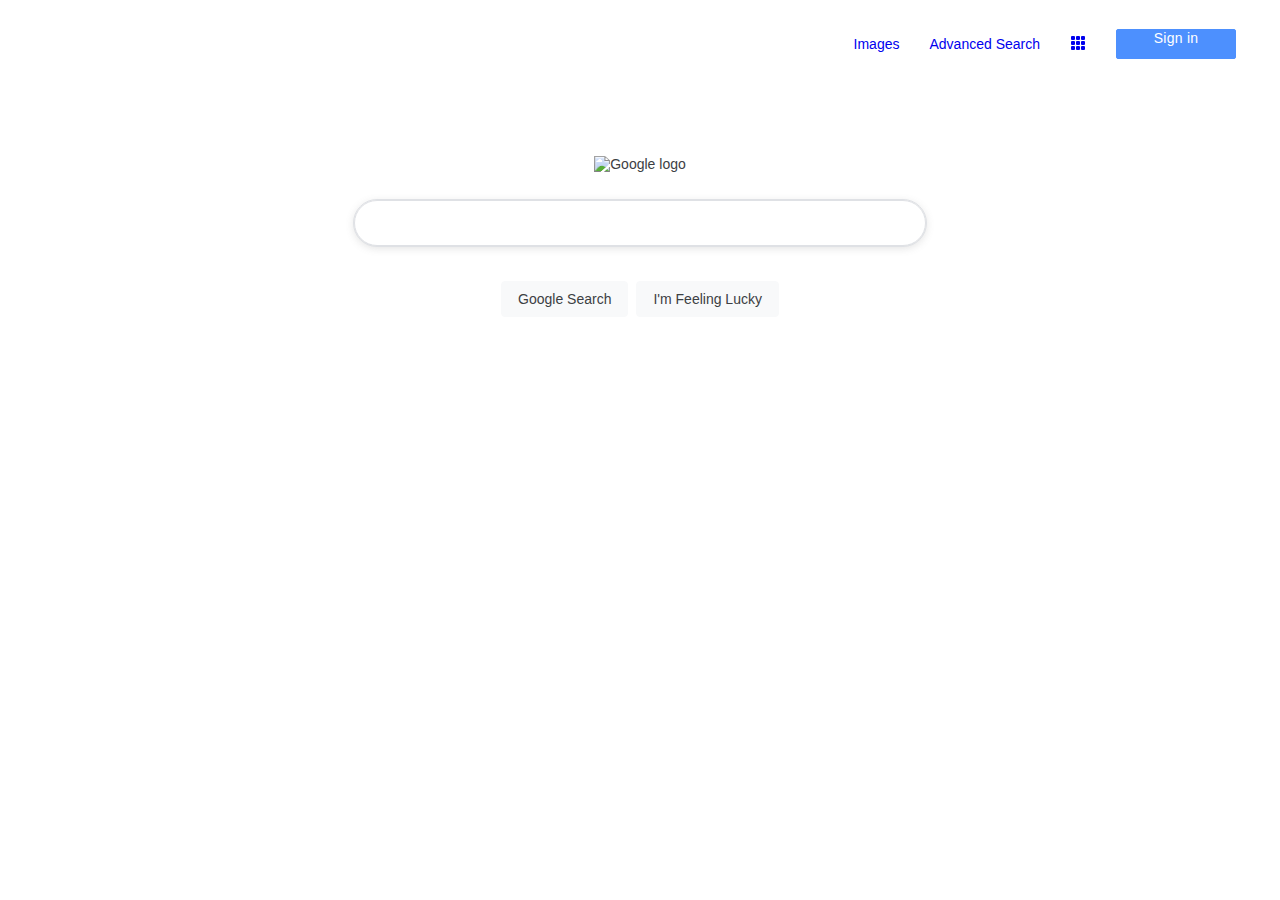
==== index.html @ 484e4bdc "Changes index and CSS" ====
<!DOCTYPE html>
<html lang="en">

<head>
    <meta charset="UTF-8">
    <meta http-equiv="X-UA-Compatible" content="IE=edge">
    <meta name="viewport" content="width=device-width, initial-scale=1.0">
    <link rel="stylesheet" href="style.css">
    <title>Search</title>
</head>

<body>
    <navbar class="navbar">
        <ul class="navbar-google">
            <li class="navbar-item">
                <a href="images.html">Images</a>
            </li>
            <li class="navbar-item">
                <a href="advanced.html">Advanced Search</a>
            </li>
            <li class="navbar-item">
                <a href="https://www.google.com/intl/en/about/products">
                    <svg xmlns="http://www.w3.org/2000/svg" width="16" height="16" fill="currentColor"
                        class="bi bi-grid-3x3-gap-fill" viewBox="0 0 16 16">
                        <path
                            d="M1 2a1 1 0 0 1 1-1h2a1 1 0 0 1 1 1v2a1 1 0 0 1-1 1H2a1 1 0 0 1-1-1V2zm5 0a1 1 0 0 1 1-1h2a1 1 0 0 1 1 1v2a1 1 0 0 1-1 1H7a1 1 0 0 1-1-1V2zm5 0a1 1 0 0 1 1-1h2a1 1 0 0 1 1 1v2a1 1 0 0 1-1 1h-2a1 1 0 0 1-1-1V2zM1 7a1 1 0 0 1 1-1h2a1 1 0 0 1 1 1v2a1 1 0 0 1-1 1H2a1 1 0 0 1-1-1V7zm5 0a1 1 0 0 1 1-1h2a1 1 0 0 1 1 1v2a1 1 0 0 1-1 1H7a1 1 0 0 1-1-1V7zm5 0a1 1 0 0 1 1-1h2a1 1 0 0 1 1 1v2a1 1 0 0 1-1 1h-2a1 1 0 0 1-1-1V7zM1 12a1 1 0 0 1 1-1h2a1 1 0 0 1 1 1v2a1 1 0 0 1-1 1H2a1 1 0 0 1-1-1v-2zm5 0a1 1 0 0 1 1-1h2a1 1 0 0 1 1 1v2a1 1 0 0 1-1 1H7a1 1 0 0 1-1-1v-2zm5 0a1 1 0 0 1 1-1h2a1 1 0 0 1 1 1v2a1 1 0 0 1-1 1h-2a1 1 0 0 1-1-1v-2z" />
                    </svg>
                </a>
            </li>
            <li class="navbar-item">
                <a class="btn-login" href="https://accounts.google.com/ServiceLogin" role="button">
                    <span>Sign in</span>
                </a>
            </li>
        </ul>
    </navbar>
    <div class="logo-space">
        <img class="logo" src="https://www.google.com/images/branding/googlelogo/1x/googlelogo_color_272x92dp.png"
            alt="Google logo">
    </div>
    <div class="centered search-form">
        <form action="https://google.com/search">
            <input class="rounded" type="text" name="q" autofocus>
            <div class="centered search-btns">
                <input class="btn-search" type="submit" value="Google Search">
                <input class="btn-search" type="submit" name="btnI" value="I'm Feeling Lucky">
            </div>

        </form>
    </div>

</body>

</html>
---- style.css ----
body {
    font-size: 14px;
    font-family: Arial, Helvetica, sans-serif;
    color: #3c4043;
}

.navbar-google {
    list-style-type: none;
    display: flex;
    flex-direction: row;
    justify-content: flex-end;
    align-items: center;
    padding: 6px;
    height: 48px;

}

.navbar-item {

    margin-right: 30px;
}

.nav-left {
    justify-content: start;
}

.navbar-item a {
    text-decoration: none;
}

.navbar-item a:visited {
    text-decoration: none;
    color: #3c4043;
}

.centered {
    display: flex;
    justify-content: center;
    align-items: center;
}

.logo-space {
    display: flex;
    flex-direction: column;
    align-items: center;
    max-height: 290px;
    min-height: 92px;
    height: calc(100% - 560px);
    flex-shrink: 0;
    box-sizing: border-box;
}

.logo {
    margin-top: 68px;
    max-height: 100%;
    max-width: 100%;
    object-fit: contain;
    object-position: center bottom;
    width: auto;
}

.txt {
    color: #4285f4;
    font: 16px/16px roboto-regular, arial, sans-serif;
    position: relative;
    left: 107px;
    bottom: 15px;
    white-space: nowrap;
}

.search-form {
    padding: 20px;
}

.search-btns {
    padding-top: 18px;
    height: 70px;
}

.rounded {
    display: flex;
    z-index: 3;
    height: 35px;
    background: #fff;
    border: 1px solid #dfe1e5;
    border-radius: 24px;
    margin: 0 auto;
    padding: 5px 8px 4px 14px;
    width: calc(632px + 6px);
    /* width: auto; */
    width: 548px;
    max-width: 584px;
    font-size: 16px;
}

.rounded:hover {
    box-shadow: rgba(99, 99, 99, 0.2) 0px 2px 8px 0px;
}

.rounded:focus {
    box-shadow: rgba(99, 99, 99, 0.2) 0px 2px 8px 0px;
    outline: 1px solid #dfe1e5;
}

.btn-search {
    background-color: #f8f9fa;
    border: 1px solid #f8f9fa;
    border-radius: 4px;
    color: #3c4043;
    font-family: arial, sans-serif;
    font-size: 14px;
    margin: 11px 4px;
    padding: 0 16px;
    line-height: 27px;
    height: 36px;
    min-width: 54px;
    text-align: center;
    cursor: pointer;
    user-select: none;
}

.btn-search:hover {
    box-shadow: rgba(99, 99, 99, 0.2) 0px 2px 8px 0px;
    outline: 1px solid #dfe1e5;
}

.btn-search:focus {
    box-shadow: rgba(99, 99, 99, 0.2) 0px 2px 8px 0px;
    outline: 1px solid #dfe1e5;
}

.btn-login {
    user-select: none;
    line-height: 100%;
    height: 30px;
    width: 120px;
    float: right;
    margin: 10px 0;
    padding: 0 12px;
    background-color: #4d90fe;
    border: 1px solid #4d90fe;
    border-radius: 2px;
    cursor: default;
    font-weight: bold;
    text-align: center;
    align-items: center;
    white-space: nowrap;
    outline: 0;
    box-sizing: border-box;
}

.btn-login span {
    color: #fff;
    font-weight: 500;
    font-size: 14px;
    letter-spacing: .25px;
    line-height: 16px;
    text-align: center;
}

.btn-login:hover {
    box-shadow: rgba(99, 99, 99, 0.2) 0px 2px 8px 0px;
    background-color: #3079ed;
    border: 1px solid #3079ed;
    color: #fff;
    outline: 1px solid #5386d8;
}

.btn-advanced {
    user-select: none;
    line-height: 100%;
    height: 30px;
    min-width: 120px;
    float: right;
    margin: 10px 0;
    padding: 0 12px;
    background-color: #4d90fe;
    border: 1px solid #3079ed;
    color: #fff;
    border-radius: 2px;
    cursor: default;
    font-size: 11px;
    font-weight: bold;
    text-align: center;
    white-space: nowrap;
    outline: 0;
    box-sizing: border-box;
}


.advance-header {
    color: #d93025;
    font-size: 20px;
    margin: 25px 35px;
}

.line {
    border-bottom: 1px solid #ebebeb;
}

.form-container {
    max-width: 1140px;
    min-width: 200px;
    width: 96%;
    margin: 40px 2% 0 45px;
}

.form-title {
    float: left;
    display: inline-block;
    min-width: 167px;
    width: 16%;
    font-size: 16px;
    min-height: 42px;
    font-weight: 500;
    color: #333;
    vertical-align: middle;
}

.label-container {
    height: 30px;
    display: table-cell;
    vertical-align: middle;
}

.white-space {
    float: left;
    display: inline-block;
    min-width: 167px;
    min-height: 41px;
    vertical-align: middle;
    width: 50%;
}

.instructions-title {
    float: left;
    display: inline-block;
    width: 33%;
    font-size: 13px;
    font-weight: 700;
    color: #777;
    padding-left: 5px;
    vertical-align: middle;
}

.advance-inputs {
    width: 100%;
    clear: both;
}

.label-adv {
    float: left;
    display: inline-block;
    min-width: 167px;
    width: 16%;
    height: 42px;
    color: #222;
    font-size: 13px;
    line-height: 16px;
    vertical-align: middle;
}
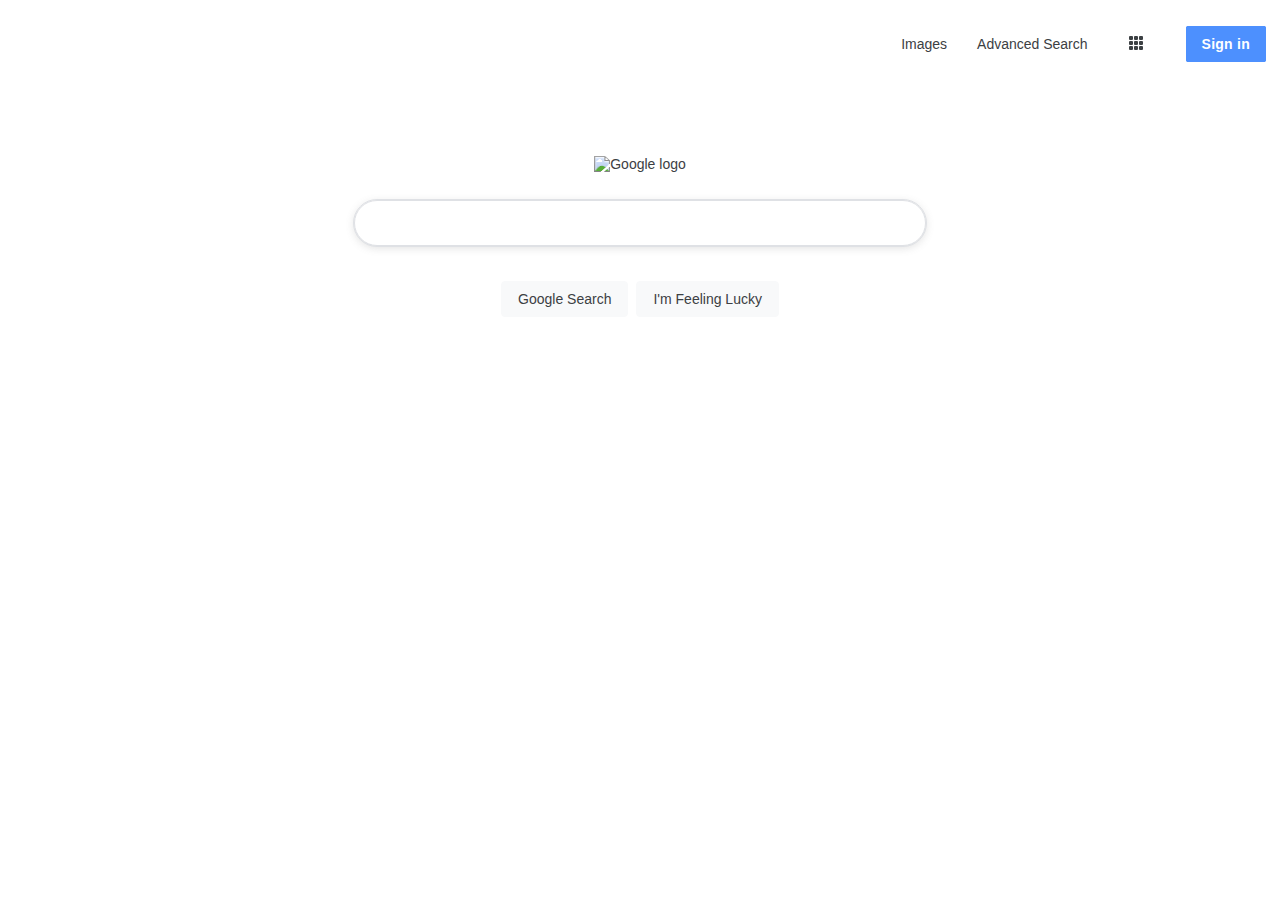
==== commit 6a798933: "Changes index and css" ====
--- a/index.html
+++ b/index.html
@@ -19,7 +19,7 @@
                 <a href="advanced.html">Advanced Search</a>
             </li>
             <li class="navbar-item">
-                <a href="https://www.google.com/intl/en/about/products">
+                <a class="btn-products" href="https://www.google.com/intl/en/about/products">
                     <svg xmlns="http://www.w3.org/2000/svg" width="16" height="16" fill="currentColor"
                         class="bi bi-grid-3x3-gap-fill" viewBox="0 0 16 16">
                         <path
@@ -28,7 +28,7 @@
                 </a>
             </li>
             <li class="navbar-item">
-                <a class="btn-login" href="https://accounts.google.com/ServiceLogin" role="button">
+                <a class="btn-login" href="https://accounts.google.com/ServiceLogin" target="_top" role="button">
                     <span>Sign in</span>
                 </a>
             </li>
--- a/style.css
+++ b/style.css
@@ -16,16 +16,13 @@
 }
 
 .navbar-item {
-
-    margin-right: 30px;
-}
-
-.nav-left {
-    justify-content: start;
+    margin: 0 0 0 30px;
+    text-align: center;
 }
 
 .navbar-item a {
     text-decoration: none;
+    color: #3c4043;
 }
 
 .navbar-item a:visited {
@@ -86,11 +83,24 @@
     border-radius: 24px;
     margin: 0 auto;
     padding: 5px 8px 4px 14px;
-    width: calc(632px + 6px);
-    /* width: auto; */
     width: 548px;
-    max-width: 584px;
+    /* max-width: 584px; */
     font-size: 16px;
+}
+
+@media only screen and (max-width: 600px) {
+    .rounded {
+        display: flex;
+        z-index: 3;
+        height: 35px;
+        background: #fff;
+        border: 1px solid #dfe1e5;
+        border-radius: 24px;
+        margin: 0 auto;
+        padding: 5px 8px 4px 14px;
+        width: 300px;
+        font-size: 16px;
+    }
 }
 
 .rounded:hover {
@@ -129,18 +139,30 @@
     outline: 1px solid #dfe1e5;
 }
 
+.btn-products {
+    background-color: #fff;
+    padding: 12px 12px 8px 10px;
+    border-radius: 50%;
+    outline: 1px solid #fff;
+
+}
+
+.btn-products:hover {
+    background-color: #dfe1e5;
+    padding: 12px 12px 8px 10px;
+    border-radius: 50%;
+    outline: 1px solid #dfe1e5;
+}
+
 .btn-login {
-    user-select: none;
-    line-height: 100%;
-    height: 30px;
-    width: 120px;
-    float: right;
-    margin: 10px 0;
-    padding: 0 12px;
+    cursor: pointer;
     background-color: #4d90fe;
     border: 1px solid #4d90fe;
+    font-weight: 500;
+    font-size: 14px;
+    padding: 9px 15px;
+    min-width: 80px;
     border-radius: 2px;
-    cursor: default;
     font-weight: bold;
     text-align: center;
     align-items: center;
@@ -151,8 +173,6 @@
 
 .btn-login span {
     color: #fff;
-    font-weight: 500;
-    font-size: 14px;
     letter-spacing: .25px;
     line-height: 16px;
     text-align: center;
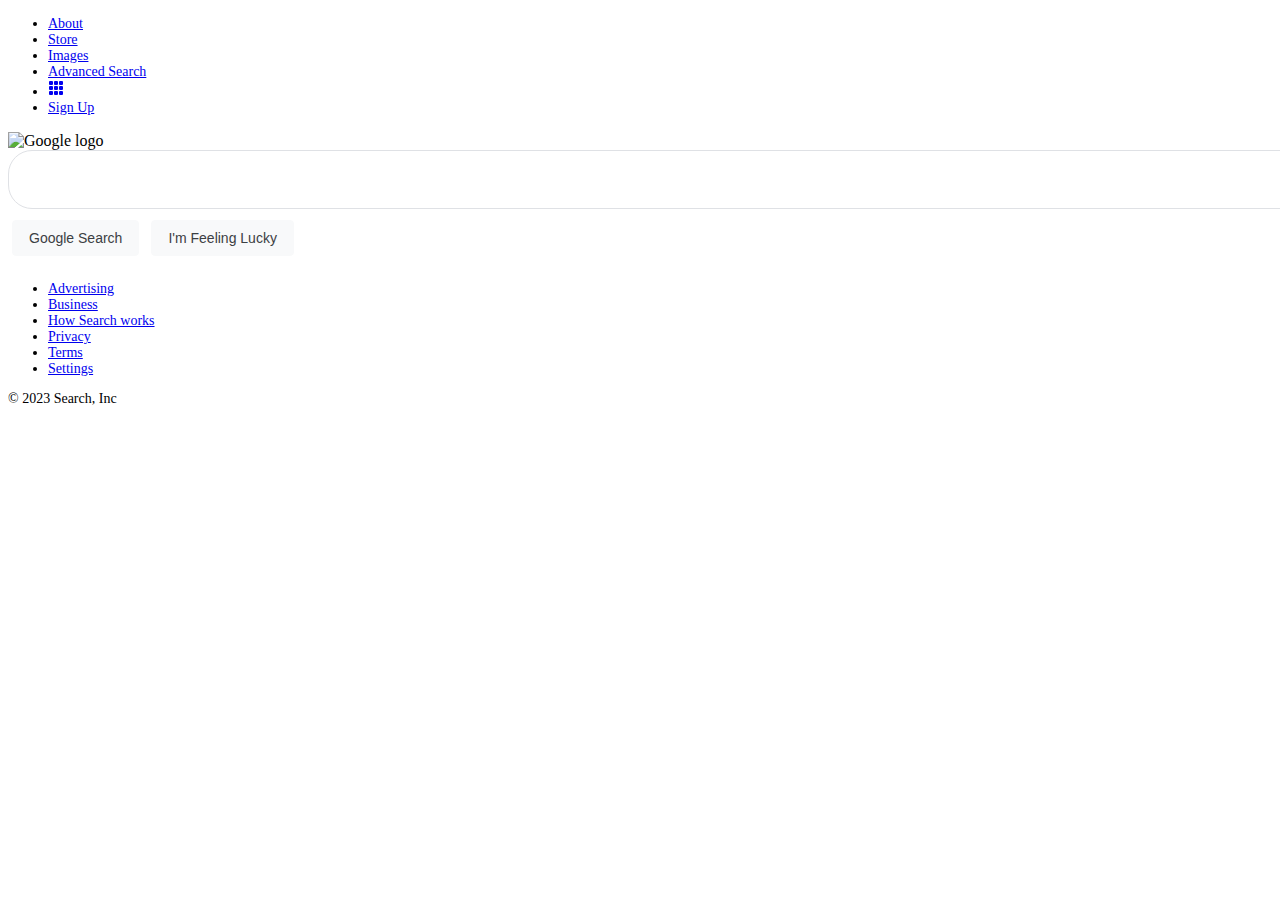
==== commit 80659730: "changes all files" ====
--- a/index.html
+++ b/index.html
@@ -1,54 +1,100 @@
-<!DOCTYPE html>
-<html lang="en">
+<!doctype html>
+<html lang="en" class="h-100">
 
 <head>
-    <meta charset="UTF-8">
-    <meta http-equiv="X-UA-Compatible" content="IE=edge">
-    <meta name="viewport" content="width=device-width, initial-scale=1.0">
+    <meta charset="utf-8">
+    <meta name="viewport" content="width=device-width, initial-scale=1">
+    <link rel="shortcut icon" href="google_icon.jpg" type="image/x-icon">
+    <title>Search</title>
+    <!-- CSS -->
     <link rel="stylesheet" href="style.css">
-    <title>Search</title>
+    <!-- Bootstrap -->
+    <link href="https://cdn.jsdelivr.net/npm/bootstrap@5.3.0-alpha3/dist/css/bootstrap.min.css" rel="stylesheet"
+        integrity="sha384-KK94CHFLLe+nY2dmCWGMq91rCGa5gtU4mk92HdvYe+M/SXH301p5ILy+dN9+nJOZ" crossorigin="anonymous">
 </head>
 
-<body>
-    <navbar class="navbar">
-        <ul class="navbar-google">
-            <li class="navbar-item">
-                <a href="images.html">Images</a>
-            </li>
-            <li class="navbar-item">
-                <a href="advanced.html">Advanced Search</a>
-            </li>
-            <li class="navbar-item">
-                <a class="btn-products" href="https://www.google.com/intl/en/about/products">
-                    <svg xmlns="http://www.w3.org/2000/svg" width="16" height="16" fill="currentColor"
-                        class="bi bi-grid-3x3-gap-fill" viewBox="0 0 16 16">
-                        <path
-                            d="M1 2a1 1 0 0 1 1-1h2a1 1 0 0 1 1 1v2a1 1 0 0 1-1 1H2a1 1 0 0 1-1-1V2zm5 0a1 1 0 0 1 1-1h2a1 1 0 0 1 1 1v2a1 1 0 0 1-1 1H7a1 1 0 0 1-1-1V2zm5 0a1 1 0 0 1 1-1h2a1 1 0 0 1 1 1v2a1 1 0 0 1-1 1h-2a1 1 0 0 1-1-1V2zM1 7a1 1 0 0 1 1-1h2a1 1 0 0 1 1 1v2a1 1 0 0 1-1 1H2a1 1 0 0 1-1-1V7zm5 0a1 1 0 0 1 1-1h2a1 1 0 0 1 1 1v2a1 1 0 0 1-1 1H7a1 1 0 0 1-1-1V7zm5 0a1 1 0 0 1 1-1h2a1 1 0 0 1 1 1v2a1 1 0 0 1-1 1h-2a1 1 0 0 1-1-1V7zM1 12a1 1 0 0 1 1-1h2a1 1 0 0 1 1 1v2a1 1 0 0 1-1 1H2a1 1 0 0 1-1-1v-2zm5 0a1 1 0 0 1 1-1h2a1 1 0 0 1 1 1v2a1 1 0 0 1-1 1H7a1 1 0 0 1-1-1v-2zm5 0a1 1 0 0 1 1-1h2a1 1 0 0 1 1 1v2a1 1 0 0 1-1 1h-2a1 1 0 0 1-1-1v-2z" />
-                    </svg>
-                </a>
-            </li>
-            <li class="navbar-item">
-                <a class="btn-login" href="https://accounts.google.com/ServiceLogin" target="_top" role="button">
-                    <span>Sign in</span>
-                </a>
-            </li>
-        </ul>
-    </navbar>
-    <div class="logo-space">
-        <img class="logo" src="https://www.google.com/images/branding/googlelogo/1x/googlelogo_color_272x92dp.png"
-            alt="Google logo">
+<body class="d-flex h-100 text-center">
+    <div class="cover-containter d-flex w-100 h-100 mx-auto flex-column">
+        <header class="mb-4">
+            <!-- Navbar -->
+            <nav class="container-fluid">
+                <ul class="nav d-flex col-12 col-lg-auto me-lg-auto mb-2 justify-content-end mb-md-0 mb-3 py-3">
+                    <li class="nav-item p-1"><a href="#https://about.google/"
+                            class="nav-link link-body-emphasis">About</a></li>
+                    <li class="nav-item me-auto p-1"><a href="https://store.google.com/"
+                            class="nav-link link-body-emphasis">Store</a></li>
+                    <li class="nav-item p-1"><a href="images.html" class="nav-link link-body-emphasis"
+                            aria-current="page">Images</a></li>
+                    <li class="nav-item p-1"><a href="advanced.html" class="nav-link link-body-emphasis">Advanced
+                            Search</a>
+                    </li>
+                    <li class="nav-item p-1"><a class="nav-link link-body-emphasis"
+                            href="https://www.google.com/intl/en/about/products">
+                            <svg xmlns="http://www.w3.org/2000/svg" width="16" height="16" fill="currentColor"
+                                class="bi bi-grid-3x3-gap-fill" viewBox="0 0 16 16">
+                                <path
+                                    d="M1 2a1 1 0 0 1 1-1h2a1 1 0 0 1 1 1v2a1 1 0 0 1-1 1H2a1 1 0 0 1-1-1V2zm5 0a1 1 0 0 1 1-1h2a1 1 0 0 1 1 1v2a1 1 0 0 1-1 1H7a1 1 0 0 1-1-1V2zm5 0a1 1 0 0 1 1-1h2a1 1 0 0 1 1 1v2a1 1 0 0 1-1 1h-2a1 1 0 0 1-1-1V2zM1 7a1 1 0 0 1 1-1h2a1 1 0 0 1 1 1v2a1 1 0 0 1-1 1H2a1 1 0 0 1-1-1V7zm5 0a1 1 0 0 1 1-1h2a1 1 0 0 1 1 1v2a1 1 0 0 1-1 1H7a1 1 0 0 1-1-1V7zm5 0a1 1 0 0 1 1-1h2a1 1 0 0 1 1 1v2a1 1 0 0 1-1 1h-2a1 1 0 0 1-1-1V7zM1 12a1 1 0 0 1 1-1h2a1 1 0 0 1 1 1v2a1 1 0 0 1-1 1H2a1 1 0 0 1-1-1v-2zm5 0a1 1 0 0 1 1-1h2a1 1 0 0 1 1 1v2a1 1 0 0 1-1 1H7a1 1 0 0 1-1-1v-2zm5 0a1 1 0 0 1 1-1h2a1 1 0 0 1 1 1v2a1 1 0 0 1-1 1h-2a1 1 0 0 1-1-1v-2z" />
+                            </svg>
+                        </a></li>
+                    <li class="nav-item p-1"><a href="https://accounts.google.com/ServiceLogin" target="_top"
+                            class="btn btn-primary" role="button">Sign Up</a></li>
+                </ul>
+            </nav>
+        </header>
+        <main class="px-0">
+            <div class="container-fluid">
+                <!-- Image -->
+                <div class="row justify-content-center">
+                    <div class="col-auto">
+                        <img src="https://www.google.com/images/branding/googlelogo/1x/googlelogo_color_272x92dp.png"
+                            width="272" alt="Google logo">
+                    </div>
+                </div>
+                <!-- Search bar -->
+                <div class="row justify-content-center">
+                    <div class="col-sm-8 col-lg-5">
+                        <form class=" row" action="https://google.com/search">
+                            <div class="justify-content-center pt-1 g-4">
+                                <!-- Bar -->
+                                <input class="rounded-bar" type="text" name="q" aria-label="Search bar"
+                                    autocomplete="off">
+                            </div>
+                            <!-- Search bar buttons -->
+                            <div class="row g-3 justify-content-center">
+                                <button type="submit" class="col-auto mb-3 mx-1 btn-search">Google
+                                    Search</button>
+                                <button type="submit" class="col-auto mb-3 mx-1 btn-search" name="btnI">I'm Feeling
+                                    Lucky</button>
+                            </div>
+                        </form>
+                    </div>
+                </div>
+            </div>
+        </main>
+        <!-- Footer -->
+        <footer class="footer mt-auto py-2 mt-4 bg-body-tertiary">
+            <div class="container-fluid">
+                <ul class="nav justify-content-center border-bottom pb-2 mb-2">
+                    <li class="nav-item"><a href="https://ads.google.com/"
+                            class="nav-link px-2 text-body-secondary">Advertising</a></li>
+                    <li class="nav-item"><a href="https://smallbusiness.withgoogle.com/"
+                            class="nav-link px-2 text-body-secondary">Business</a></li>
+                    <li class="nav-item"><a href="https://www.google.com/search/howsearchworks/"
+                            class="nav-link px-2 text-body-secondary">How Search works</a></li>
+                    <li class="nav-item ms-auto"><a href="https://policies.google.com/privacy"
+                            class="nav-link px-2 text-body-secondary">Privacy</a></li>
+                    <li class="nav-item"><a href="https://policies.google.com/terms"
+                            class="nav-link px-2 text-body-secondary">Terms</a></li>
+                    <li class="nav-item"><a href="#" class="nav-link px-2 text-body-secondary">Settings</a></li>
+                </ul>
+                <p class="text-center text-body-secondary">© 2023 Search, Inc</p>
+            </div>
+        </footer>
     </div>
-    <div class="centered search-form">
-        <form action="https://google.com/search">
-            <input class="rounded" type="text" name="q" autofocus>
-            <div class="centered search-btns">
-                <input class="btn-search" type="submit" value="Google Search">
-                <input class="btn-search" type="submit" name="btnI" value="I'm Feeling Lucky">
-            </div>
-
-        </form>
-    </div>
-
+    <!-- JS -->
+    <script src="https://cdn.jsdelivr.net/npm/bootstrap@5.3.0-alpha3/dist/js/bootstrap.bundle.min.js"
+        integrity="sha384-ENjdO4Dr2bkBIFxQpeoTz1HIcje39Wm4jDKdf19U8gI4ddQ3GYNS7NTKfAdVQSZe"
+        crossorigin="anonymous"></script>
 </body>
 
 </html>--- a/style.css
+++ b/style.css
@@ -1,117 +1,137 @@
-body {
+/* Header - 
+   Navbar */
+header li,
+a[role="button"] {
     font-size: 14px;
-    font-family: Arial, Helvetica, sans-serif;
-    color: #3c4043;
 }
 
-.navbar-google {
-    list-style-type: none;
-    display: flex;
-    flex-direction: row;
-    justify-content: flex-end;
-    align-items: center;
-    padding: 6px;
-    height: 48px;
-
-}
-
-.navbar-item {
-    margin: 0 0 0 30px;
-    text-align: center;
-}
-
-.navbar-item a {
-    text-decoration: none;
-    color: #3c4043;
-}
-
-.navbar-item a:visited {
-    text-decoration: none;
-    color: #3c4043;
-}
-
-.centered {
-    display: flex;
-    justify-content: center;
-    align-items: center;
-}
-
-.logo-space {
-    display: flex;
-    flex-direction: column;
-    align-items: center;
-    max-height: 290px;
-    min-height: 92px;
-    height: calc(100% - 560px);
-    flex-shrink: 0;
-    box-sizing: border-box;
-}
-
-.logo {
-    margin-top: 68px;
-    max-height: 100%;
-    max-width: 100%;
-    object-fit: contain;
-    object-position: center bottom;
-    width: auto;
-}
-
+/* Image area */
 .txt {
     color: #4285f4;
     font: 16px/16px roboto-regular, arial, sans-serif;
     position: relative;
-    left: 107px;
-    bottom: 15px;
+    left: -62px;
+    bottom: -39px;
     white-space: nowrap;
 }
 
-.search-form {
-    padding: 20px;
+/* Advanced Labels */
+.advance-title {
+    color: #d93025;
+    font-size: 20px;
+    margin: 25px 35px;
 }
 
-.search-btns {
-    padding-top: 18px;
-    height: 70px;
+.form-title {
+    min-width: 167px;
+    width: 16%;
+    font-size: 18px;
+    font-weight: 500;
+    color: #333;
 }
 
-.rounded {
+.advance-label {
+    color: #222;
+    font-size: 14px;
+}
+
+.text-input {
+    border-radius: 1px;
+    border: 1px solid #d9d9d9;
+    border-top: 1px solid #c0c0c0;
+    font-size: 13px;
+    height: 30px;
+    width: 100%;
+    min-width: 167px;
+    padding: 1px 8px;
+}
+
+.text-input:focus {
+    box-shadow: inset 0 1px 2px rgba(0, 0, 0, .3);
+    border: 1px solid #4d90fe;
+    outline: none;
+}
+
+
+.instruction-title {
+    font-size: 16px;
+    font-weight: 700;
+    color: #777;
+    padding-left: -15px;
+}
+
+.instructions {
+    color: #555;
+    font-size: 12px;
+    padding-left: 5px;
+}
+
+.instructions-span {
+    color: #777;
+    font-family: monospace;
+    font-size: 11px;
+}
+
+.line {
+    border-bottom: 1px solid #ebebeb;
+}
+
+.btn-advanced {
+    user-select: none;
+    line-height: 100%;
+    height: 30px;
+    min-width: 120px;
+    float: right;
+    margin: 10px 0;
+    padding: 0 12px;
+    background-color: #4d90fe;
+    border: 1px solid #3079ed;
+    color: #fff;
+    border-radius: 2px;
+    cursor: default;
+    font-size: 11px;
+    font-weight: bold;
+    text-align: center;
+    white-space: nowrap;
+    outline: 0;
+    box-sizing: border-box;
+}
+
+.btn-advanced:hover {
+    background-color: #357ae8;
+    background-image: -webkit-linear-gradient(top, #4d90fe, #357ae8);
+    border: 1px solid #2f5bb7;
+    border-image: initial;
+}
+
+/* Main search bar */
+.rounded-bar {
     display: flex;
     z-index: 3;
-    height: 35px;
+    height: 48px;
     background: #fff;
     border: 1px solid #dfe1e5;
     border-radius: 24px;
     margin: 0 auto;
-    padding: 5px 8px 4px 14px;
-    width: 548px;
-    /* max-width: 584px; */
+    padding: 5px 15px 4px 15px;
+    width: 100%;
     font-size: 16px;
 }
 
-@media only screen and (max-width: 600px) {
-    .rounded {
-        display: flex;
-        z-index: 3;
-        height: 35px;
-        background: #fff;
-        border: 1px solid #dfe1e5;
-        border-radius: 24px;
-        margin: 0 auto;
-        padding: 5px 8px 4px 14px;
-        width: 300px;
-        font-size: 16px;
-    }
+input {
+    width: 100%;
 }
 
-.rounded:hover {
+.rounded-bar:hover {
     box-shadow: rgba(99, 99, 99, 0.2) 0px 2px 8px 0px;
 }
 
-.rounded:focus {
+.rounded-bar:focus {
     box-shadow: rgba(99, 99, 99, 0.2) 0px 2px 8px 0px;
     outline: 1px solid #dfe1e5;
 }
 
+/* Main search bottons */
 .btn-search {
     background-color: #f8f9fa;
     border: 1px solid #f8f9fa;
@@ -139,143 +159,11 @@
     outline: 1px solid #dfe1e5;
 }
 
-.btn-products {
-    background-color: #fff;
-    padding: 12px 12px 8px 10px;
-    border-radius: 50%;
-    outline: 1px solid #fff;
-
+/* Footer */
+footer {
+    font-size: 14px;
 }
 
-.btn-products:hover {
-    background-color: #dfe1e5;
-    padding: 12px 12px 8px 10px;
-    border-radius: 50%;
-    outline: 1px solid #dfe1e5;
-}
-
-.btn-login {
-    cursor: pointer;
-    background-color: #4d90fe;
-    border: 1px solid #4d90fe;
-    font-weight: 500;
-    font-size: 14px;
-    padding: 9px 15px;
-    min-width: 80px;
-    border-radius: 2px;
-    font-weight: bold;
-    text-align: center;
-    align-items: center;
-    white-space: nowrap;
-    outline: 0;
-    box-sizing: border-box;
-}
-
-.btn-login span {
-    color: #fff;
-    letter-spacing: .25px;
-    line-height: 16px;
-    text-align: center;
-}
-
-.btn-login:hover {
-    box-shadow: rgba(99, 99, 99, 0.2) 0px 2px 8px 0px;
-    background-color: #3079ed;
-    border: 1px solid #3079ed;
-    color: #fff;
-    outline: 1px solid #5386d8;
-}
-
-.btn-advanced {
-    user-select: none;
-    line-height: 100%;
-    height: 30px;
-    min-width: 120px;
-    float: right;
-    margin: 10px 0;
-    padding: 0 12px;
-    background-color: #4d90fe;
-    border: 1px solid #3079ed;
-    color: #fff;
-    border-radius: 2px;
-    cursor: default;
-    font-size: 11px;
-    font-weight: bold;
-    text-align: center;
-    white-space: nowrap;
-    outline: 0;
-    box-sizing: border-box;
-}
-
-
-.advance-header {
-    color: #d93025;
-    font-size: 20px;
-    margin: 25px 35px;
-}
-
-.line {
-    border-bottom: 1px solid #ebebeb;
-}
-
-.form-container {
-    max-width: 1140px;
-    min-width: 200px;
-    width: 96%;
-    margin: 40px 2% 0 45px;
-}
-
-.form-title {
-    float: left;
-    display: inline-block;
-    min-width: 167px;
-    width: 16%;
-    font-size: 16px;
-    min-height: 42px;
-    font-weight: 500;
-    color: #333;
-    vertical-align: middle;
-}
-
-.label-container {
-    height: 30px;
-    display: table-cell;
-    vertical-align: middle;
-}
-
-.white-space {
-    float: left;
-    display: inline-block;
-    min-width: 167px;
-    min-height: 41px;
-    vertical-align: middle;
-    width: 50%;
-}
-
-.instructions-title {
-    float: left;
-    display: inline-block;
-    width: 33%;
-    font-size: 13px;
-    font-weight: 700;
-    color: #777;
-    padding-left: 5px;
-    vertical-align: middle;
-}
-
-.advance-inputs {
-    width: 100%;
-    clear: both;
-}
-
-.label-adv {
-    float: left;
-    display: inline-block;
-    min-width: 167px;
-    width: 16%;
-    height: 42px;
-    color: #222;
-    font-size: 13px;
-    line-height: 16px;
-    vertical-align: middle;
+footer a:hover {
+    text-decoration: underline;
 }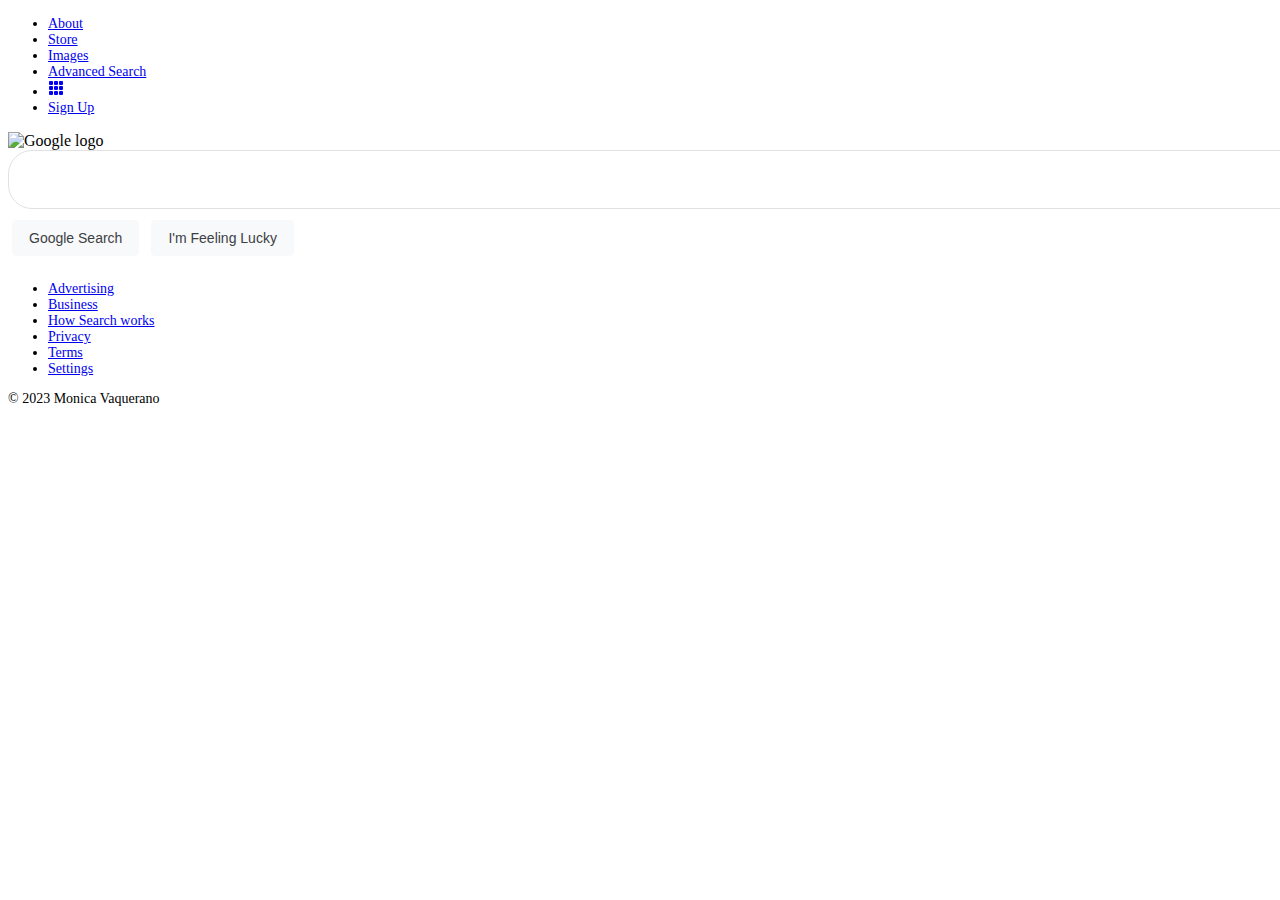
==== commit 8432e6ba: "fix main and footer" ====
--- a/index.html
+++ b/index.html
@@ -26,8 +26,7 @@
                     <li class="nav-item p-1"><a href="images.html" class="nav-link link-body-emphasis"
                             aria-current="page">Images</a></li>
                     <li class="nav-item p-1"><a href="advanced.html" class="nav-link link-body-emphasis">Advanced
-                            Search</a>
-                    </li>
+                            Search</a></li>
                     <li class="nav-item p-1"><a class="nav-link link-body-emphasis"
                             href="https://www.google.com/intl/en/about/products">
                             <svg xmlns="http://www.w3.org/2000/svg" width="16" height="16" fill="currentColor"
@@ -41,8 +40,8 @@
                 </ul>
             </nav>
         </header>
-        <main class="px-0">
-            <div class="container-fluid">
+        <main>
+            <div class="container-fluid mt-3">
                 <!-- Image -->
                 <div class="row justify-content-center">
                     <div class="col-auto">
@@ -50,12 +49,12 @@
                             width="272" alt="Google logo">
                     </div>
                 </div>
-                <!-- Search bar -->
+                <!-- Search Bar Section-->
                 <div class="row justify-content-center">
                     <div class="col-sm-8 col-lg-5">
                         <form class=" row" action="https://google.com/search">
                             <div class="justify-content-center pt-1 g-4">
-                                <!-- Bar -->
+                                <!-- Search Bar -->
                                 <input class="rounded-bar" type="text" name="q" aria-label="Search bar"
                                     autocomplete="off">
                             </div>
@@ -87,7 +86,7 @@
                             class="nav-link px-2 text-body-secondary">Terms</a></li>
                     <li class="nav-item"><a href="#" class="nav-link px-2 text-body-secondary">Settings</a></li>
                 </ul>
-                <p class="text-center text-body-secondary">© 2023 Search, Inc</p>
+                <p class="text-center text-body-secondary">© 2023 Monica Vaquerano</p>
             </div>
         </footer>
     </div>
--- a/style.css
+++ b/style.css
@@ -5,7 +5,7 @@
     font-size: 14px;
 }
 
-/* Image area */
+/* Image Section */
 .txt {
     color: #4285f4;
     font: 16px/16px roboto-regular, arial, sans-serif;
@@ -15,7 +15,7 @@
     white-space: nowrap;
 }
 
-/* Advanced Labels */
+/* Advanced Search Styles */
 .advance-title {
     color: #d93025;
     font-size: 20px;
@@ -104,7 +104,7 @@
     border-image: initial;
 }
 
-/* Main search bar */
+/* Main Search Bar */
 .rounded-bar {
     display: flex;
     z-index: 3;
@@ -131,7 +131,7 @@
     outline: 1px solid #dfe1e5;
 }
 
-/* Main search bottons */
+/* Main Search Bottons */
 .btn-search {
     background-color: #f8f9fa;
     border: 1px solid #f8f9fa;
